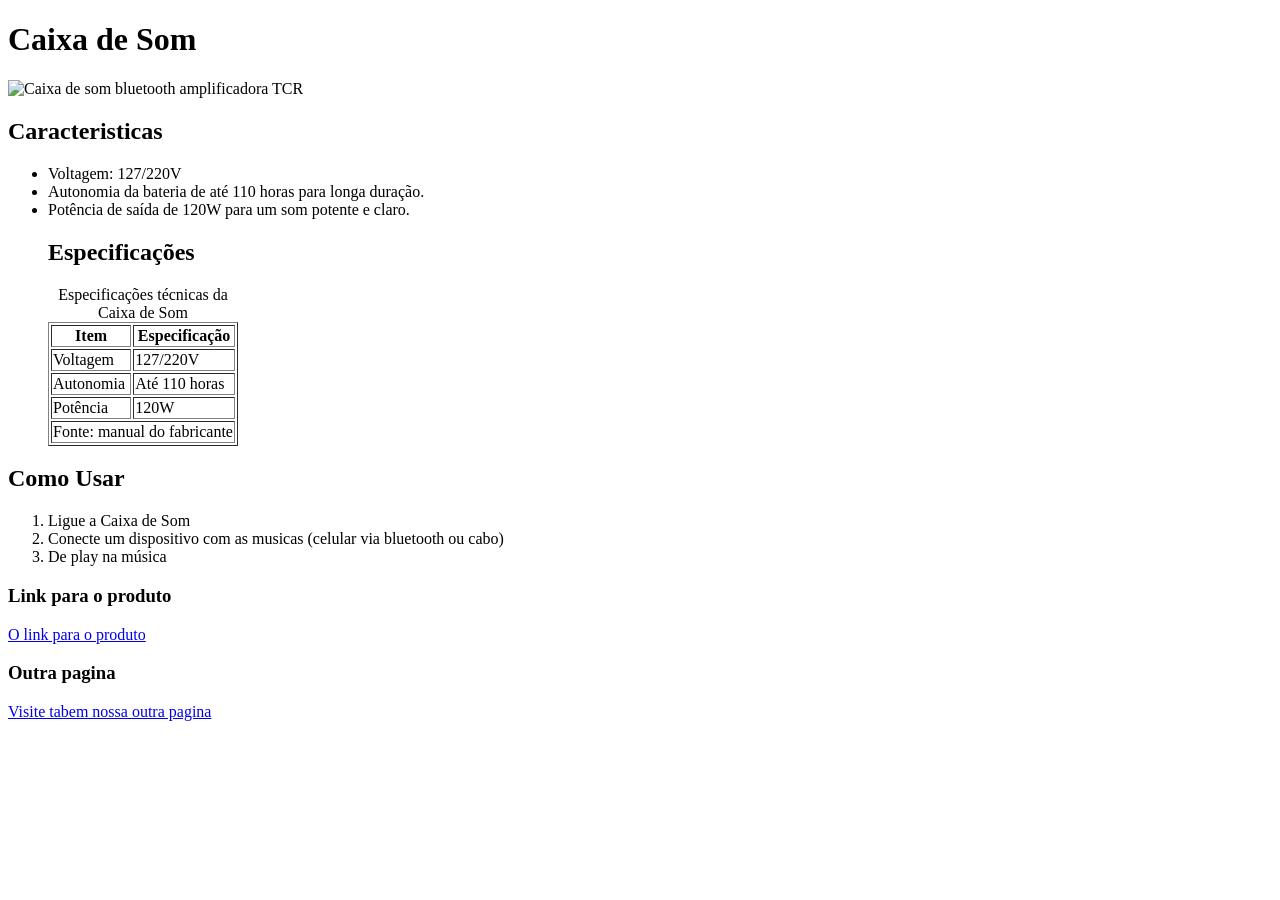
==== index_2_B.html @ 105cfa5d "segunda aula - atividade B" ====
<!DOCTYPE html>
<html lang="en">
<head>
    <meta charset="UTF-8">
    <meta name="viewport" content="width=device-width, initial-scale=1.0">
    <title>Caixa de Som</title>
</head>

<body>
    <h1>Caixa de Som</h1>
    <img src="img_atv_2_B.webp" alt="Caixa de som bluetooth amplificadora TCR">

    <h2>Caracteristicas</h2>
    <ul>
    <li>Voltagem: 127/220V</li>
    <li>Autonomia da bateria de até 110 horas para longa duração.</li>
    <li>Potência de saída de 120W para um som potente e claro.</li>
    <h2>Especificações</h2>
    <table border="1">
        <caption>Especificações técnicas da Caixa de Som</caption>
        <thead>
            <tr>
            <th>Item</th>
            <th>Especificação</th>
            </tr>
        </thead>
        <tbody>
            <tr>
                <td>Voltagem</td>
                <td>127/220V</td>
            </tr>
            <tr>
                <td>Autonomia</td>
                <td>Até 110 horas</td>
            </tr>
            <tr>
                <td>Potência</td>
                <td>120W</td>
            </tr>
        </tbody>
        <tfoot>
            <tr>
                <td colspan="2">Fonte: manual do fabricante</td>
            </tr>
        </tfoot>
    </table>
    </ul>

    <h2>Como Usar</h2>
    <ol>
        <li>Ligue a Caixa de Som</li>
        <li>Conecte um dispositivo com as musicas (celular via bluetooth ou cabo)</li>
        <li>De play na música</li>
    </ol>
    <h3>Link para o produto</h3>
     <a href="https://www.mercadolivre.com.br/caixa-de-som-amplificada-com-bluetoothradio-120w-trc/p/MLB46493241?pdp_filters=item_id%3AMLB7238972324&matt_tool=23444155&matt_internal_campaign_id=327411539&matt_word=&matt_source=google&matt_campaign_id=23825084879&matt_ad_group_id=194752392181&matt_match_type=&matt_network=g&matt_device=c&matt_creative=813996773997&matt_keyword=&matt_ad_position=&matt_ad_type=pla&matt_merchant_id=660555258&matt_product_id=MLB7238972324&matt_product_partition_id=2484940031663&matt_target_id=pla-2484940031663&cq_src=google_ads&cq_cmp=23825084879&cq_net=g&cq_plt=gp&cq_med=pla&gad_source=1&gad_campaignid=23825084879&gbraid=0AAAAAD93qcCKtMGECQKEoY5WtrgVQOTci&gclid=CjwKCAjwtKrUBhAhEiwAr77ZovcmFkUqq7WFw4cj1Pe_8tvvSbCtYbrLyFM5JR_1743vf-dNAcySdRoCQd4QAvD_BwE">O link para o produto</a>

    <h3>Outra pagina</h3>
    <a href="index_2_A.html">Visite tabem nossa outra pagina</a>
</body>
</html>
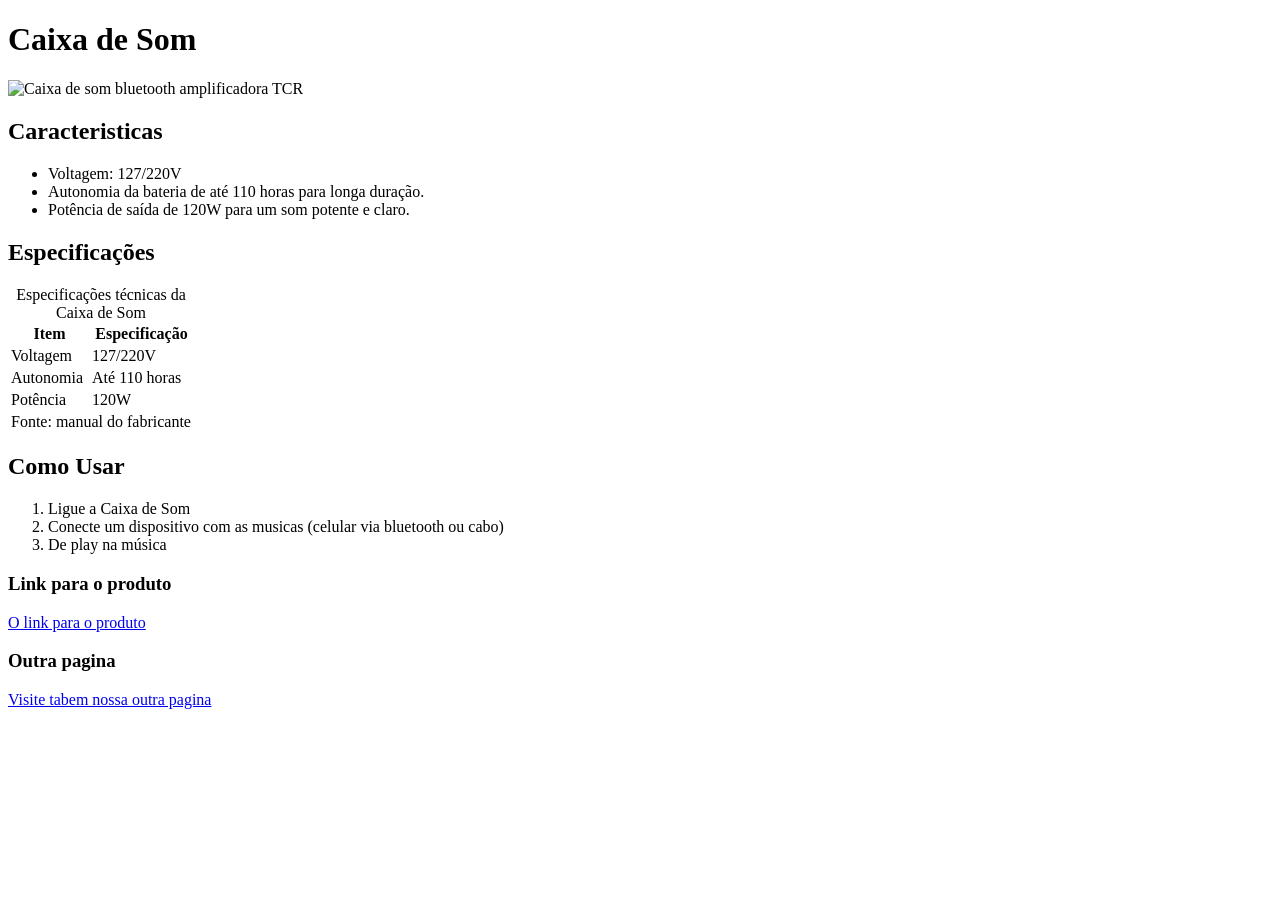
==== commit 206a3f8d: "segunda aula - atividade B" ====
--- a/index_2_B.html
+++ b/index_2_B.html
@@ -11,12 +11,15 @@
     <img src="img_atv_2_B.webp" alt="Caixa de som bluetooth amplificadora TCR">
 
     <h2>Caracteristicas</h2>
+
     <ul>
     <li>Voltagem: 127/220V</li>
     <li>Autonomia da bateria de até 110 horas para longa duração.</li>
     <li>Potência de saída de 120W para um som potente e claro.</li>
+    </ul>
+
     <h2>Especificações</h2>
-    <table border="1">
+    <table>
         <caption>Especificações técnicas da Caixa de Som</caption>
         <thead>
             <tr>
@@ -44,7 +47,6 @@
             </tr>
         </tfoot>
     </table>
-    </ul>
 
     <h2>Como Usar</h2>
     <ol>
